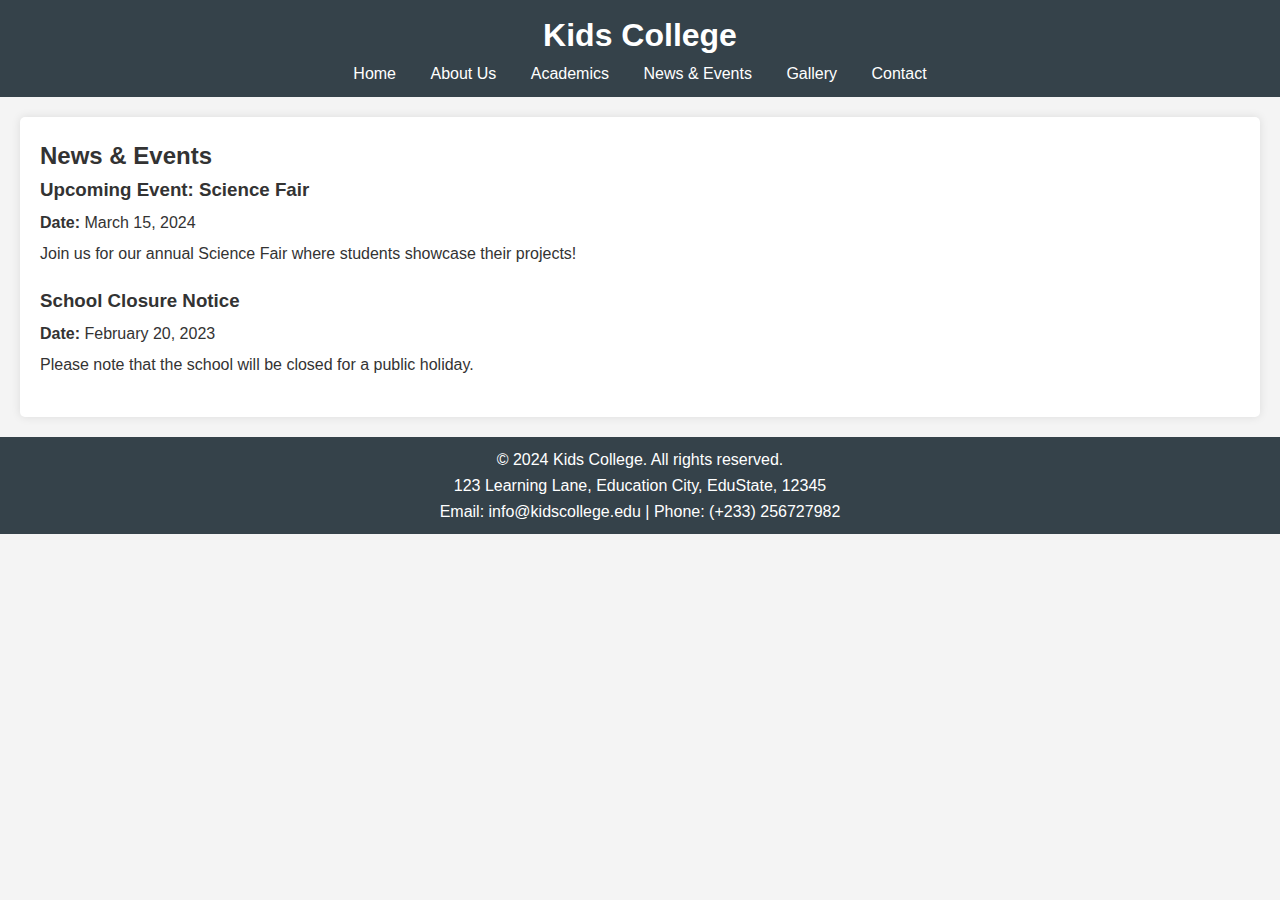
==== news.html @ 60eae1ca "Add files via upload" ====
<!DOCTYPE html>
<html lang="en">
<head>
    <meta charset="UTF-8">
    <meta name="viewport" content="width=device-width, initial-scale=1.0">
    <link rel="stylesheet" href="styles.css">
    <title>Kids College - News & Events</title>
    <style>
        /* Similar styles for consistency */
        body, h1, h2, h3, p, ul {
            margin: 0;
            padding: 0;
        }

        body {
            font-family: Arial, sans-serif;
            line-height: 1.6;
            background-color: #f4f4f4;
            color: #333;
        }

        header {
            background: #35424a;
            color: #ffffff;
            padding: 10px 0;
            text-align: center;
        }

        nav ul {
            list-style: none;
            padding: 0;
        }

        nav ul li {
            display: inline;
            margin: 0 15px;
        }

        nav ul li a {
            color: #ffffff;
            text-decoration: none;
        }

        nav ul li a:hover {
            text-decoration: underline;
        }

        main {
            padding: 20px;
            background: #ffffff;
            margin: 20px;
            border-radius: 5px;
            box-shadow: 0 0 10px rgba(0, 0, 0, 0.1);
        }

        footer {
            text-align: center;
            padding: 10px 0;
            background: #35424a;
            color: #ffffff;
            position: relative;
            bottom: 0;
            width: 100%;
        }

        .news-article {
            margin-bottom: 20px;
        }

        .news-article h3 {
            margin-bottom: 5px;
        }

        .news-article p {
            margin: 5px 0;
        }
    </style>
</head>
<body>
    <header>
        <h1>Kids College</h1>
        <nav>
            <ul>
                <li><a href="index.html">Home</a></li>
                <li><a href="about.html">About Us</a></li>
                <li><a href="academics.html">Academics</a></li>
                <li><a href="news.html">News & Events</a></li>
                <li><a href="gallery.html">Gallery</a></li>
                <li><a href="contact.html">Contact</a></li>
            </ul>
        </nav>
    </header>
    <main>
        <h2>News & Events</h2>
        <div class="news-article">
            <h3>Upcoming Event: Science Fair</h3>
            <p><strong>Date:</strong> March 15, 2024</p>
            <p>Join us for our annual Science Fair where students showcase their projects!</p>
        </div>
        <div class="news-article">
            <h3>School Closure Notice</h3>
            <p><strong>Date:</strong> February 20, 2023</p>
            <p>Please note that the school will be closed for a public holiday.</p>
        </div>
    </main>
    <footer>
        <p>&copy; 2024 Kids College. All rights reserved.</p>
        <p>123 Learning Lane, Education City, EduState, 12345</p>
        <p>Email: info@kidscollege.edu | Phone: (+233) 256727982</p>
    </footer>
    <script src="script.js"></script>
</body>
</html>
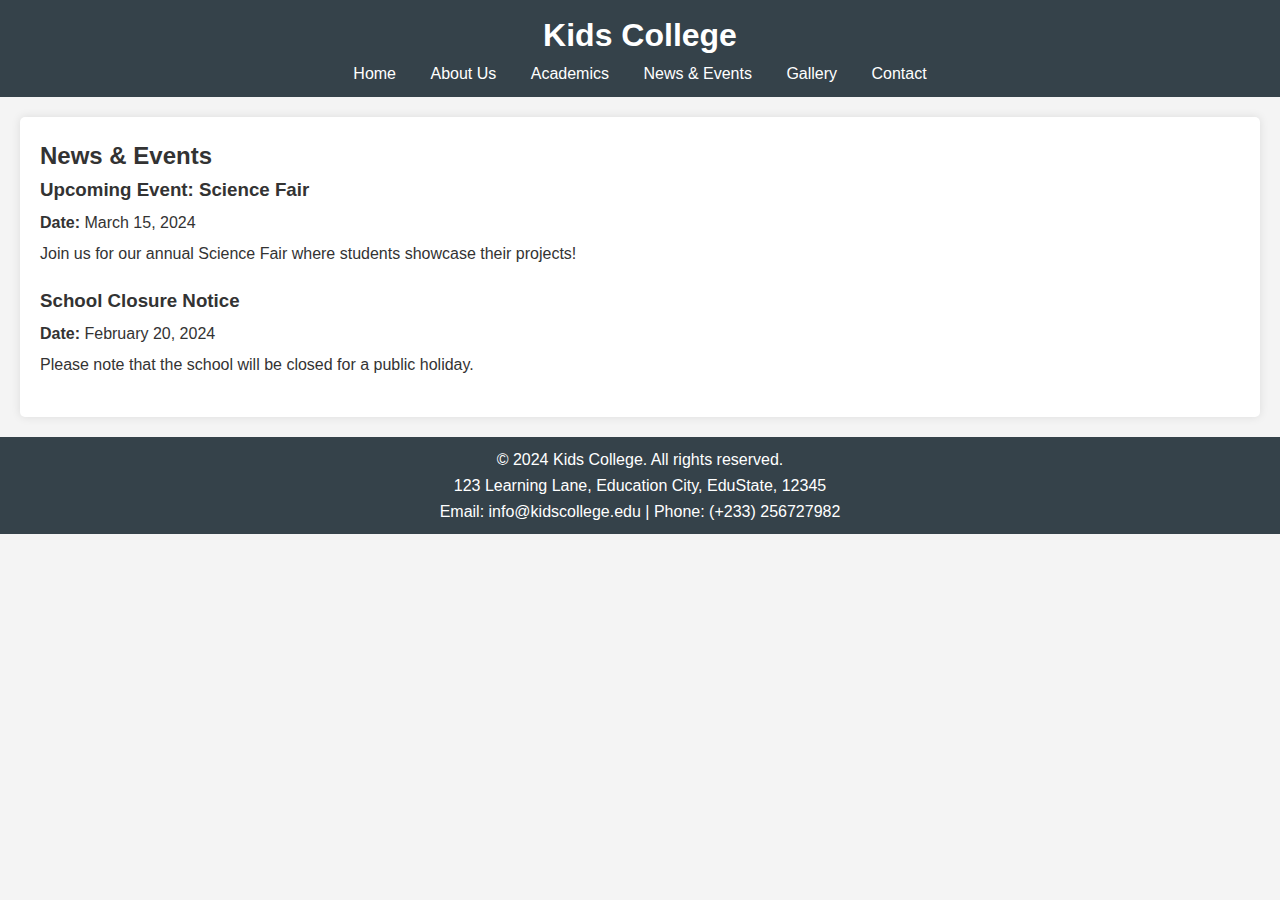
==== commit 27d91830: "Update news.html" ====
--- a/news.html
+++ b/news.html
@@ -99,7 +99,7 @@
         </div>
         <div class="news-article">
             <h3>School Closure Notice</h3>
-            <p><strong>Date:</strong> February 20, 2023</p>
+            <p><strong>Date:</strong> February 20, 2024</p>
             <p>Please note that the school will be closed for a public holiday.</p>
         </div>
     </main>
